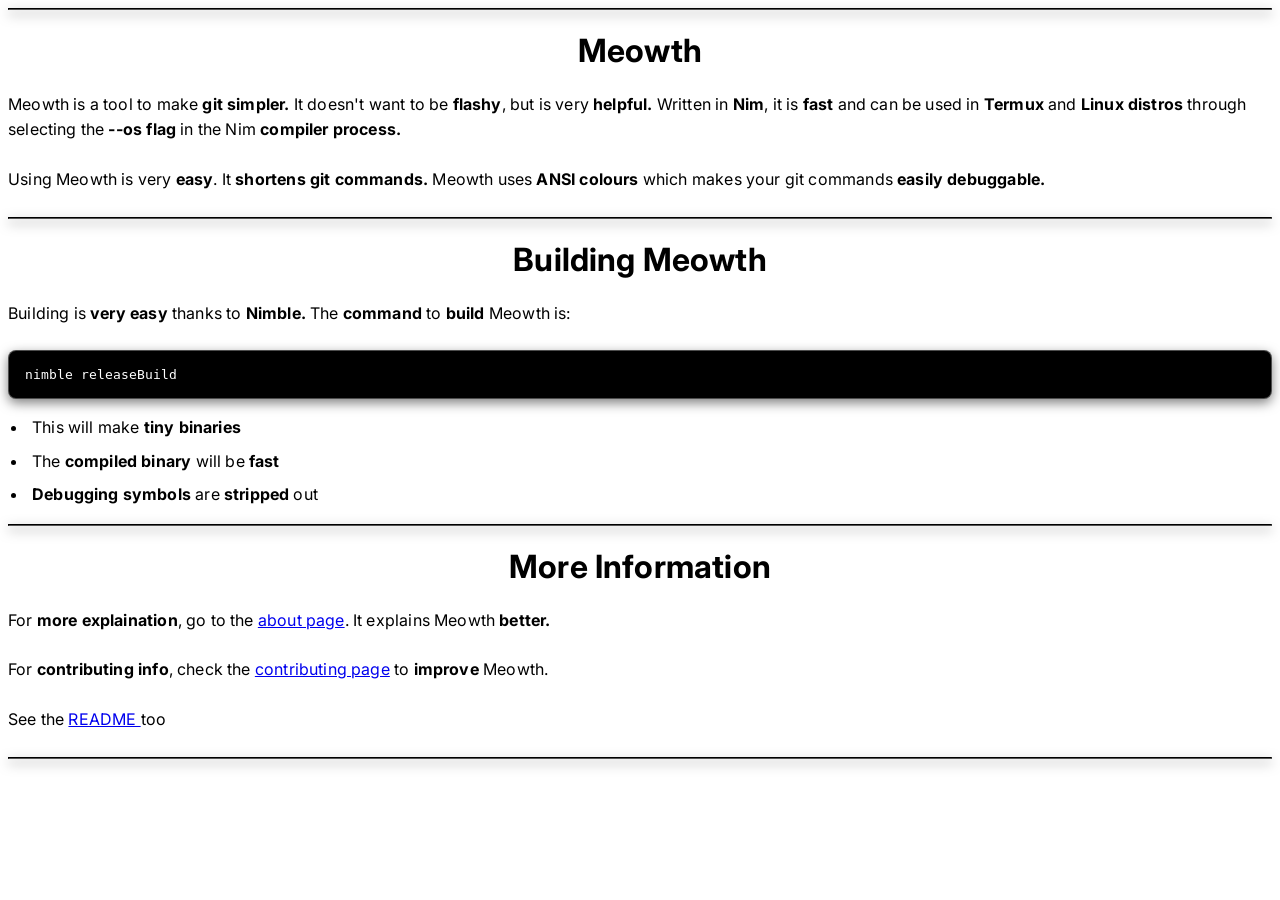
==== index.html @ bbd3a5fd "fix files not updating" ====
<!DOCTYPE html>
<html lang="en">
<head>
  <meta charset="utf-8">
  <title>Meowth Main Page</title>
  <meta name="viewport" content="width=device-width,initial-scale=1"/>
  <link rel="stylesheet" href="src/css/style.css">
</head>
<body>
  <hr>
  <h1>Meowth</h1>
  <p>
    Meowth is a tool to make <b>git simpler.</b> 
    It doesn't want to be <b>flashy</b>, but is very <b>helpful.
    </b> Written in <b>Nim</b>, 
    it is <b>fast</b> and can be used in 
    <b>Termux</b> and <b>Linux distros</b> 
    through selecting the <b>--os flag</b> in the Nim <b>compiler process.</b>
  </p>
  <p>
    Using Meowth is very <b>easy</b>. It <b>shortens git commands.</b>
  Meowth uses <b>ANSI colours</b> which makes your git commands <b>easily debuggable.</b></p>

  <hr>
  <h1>Building Meowth</h1>
  <p>
    Building is <b>very easy</b> thanks to <b>Nimble.</b>
    The <b>command</b> to <b>build</b> Meowth is:
  </p>
  <pre class="terminal-box"><code>nimble releaseBuild</code></pre>
  <ul>
    <li>This will make <b>tiny binaries</b></li>
    <li>The <b>compiled binary</b> will be <b>fast</b></li>
    <li><b>Debugging symbols</b> are <b>stripped</b> out</li>
</ul>


  <hr>
  <h1>More Information</h1>
  <p>For <b>more explaination</b>, go to the <a href="src/html/about.html">about page</a>. It explains Meowth <b>better.</b></p>
   <p>For <b>contributing info</b>,
     check the <a href="src/html/contributing.html">
     contributing page</a> to <b>improve</b> Meowth.    </p>
  <p>See the <a href="https://github.com/jordan15citizen/meowth/blob/main/README.md">README </a>too</p>
  <hr>
</body>
---- src/css/style.css ----
@import url('https://fonts.googleapis.com/css2?family=Inter:ital,opsz,wght@0,14..32,100..900;1,14..32,100..900&display=swap');

h1 {
  text-align: center;
}

body {
  font-family: "Inter", sans-serif;
  letter-spacing: 0.011em;
}

p {
  line-height: 1.6;
  margin-bottom: 1.5rem;
}

hr {
  border-color: #000000;
  box-shadow: 0 4px 12px rgba(0, 0, 0, 0.5);
}

.terminal-box {
  background-color: #000000; 
  color: #ffffff;
  padding: 16px;
  border-radius: 8px;
  backdrop-filter: blur(5px); 
  border: 1px solid rgba(255,255,255,0.3);
  box-shadow: 0 4px 12px rgba(0, 0, 0, 0.5);
}

ul {
  list-style-type: disc;
  padding-left: 20px;
  margin-bottom: 1rem;
}

li {
  padding-left: 0.25rem;
  margin-bottom: 0.5rem; 
  line-height: 1.6;   
}

li::marker {
  color: #000000; 
}
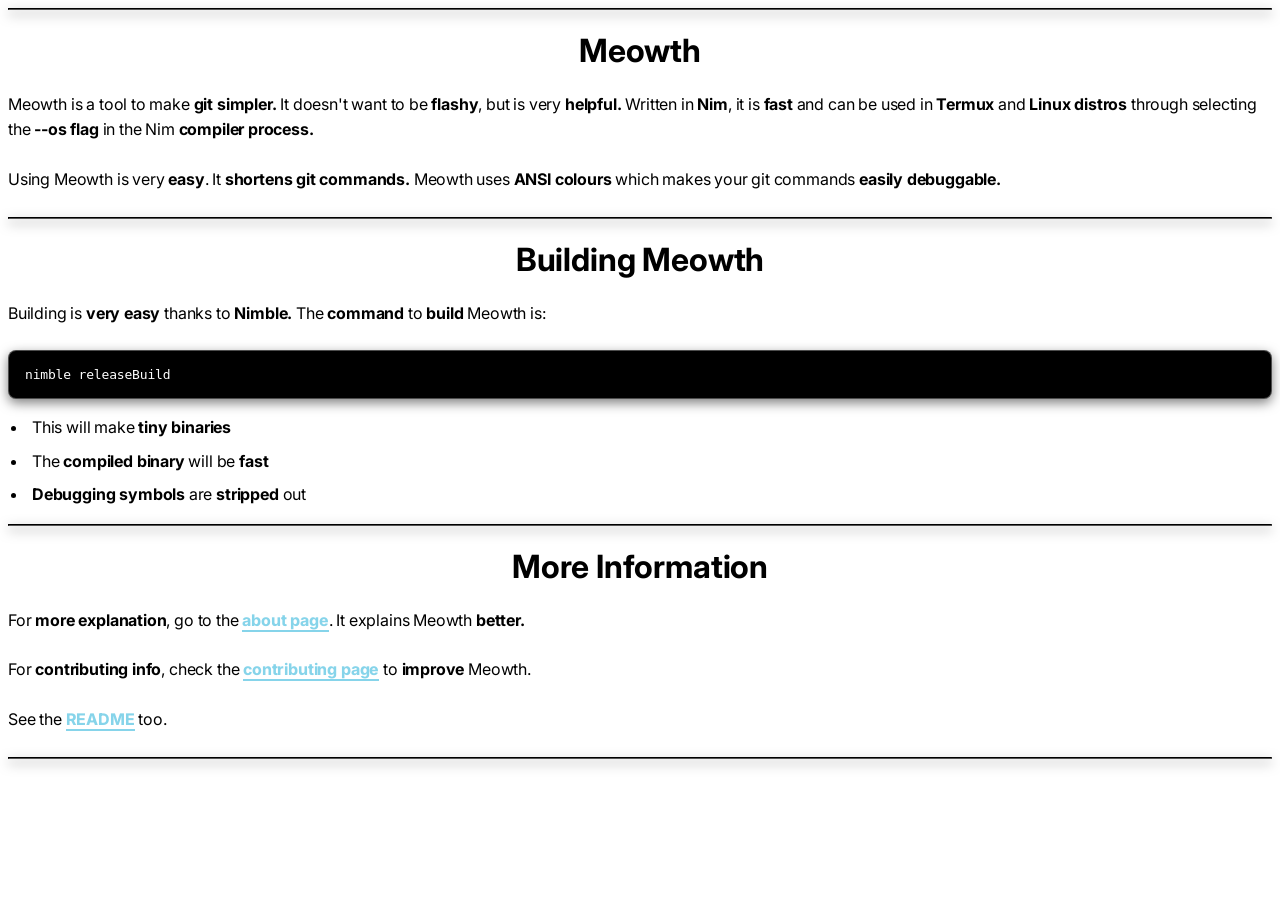
==== commit 56327f64: "0.2.75: fix indentation bug" ====
--- a/index.html
+++ b/index.html
@@ -37,10 +37,10 @@
 
   <hr>
   <h1>More Information</h1>
-  <p>For <b>more explaination</b>, go to the <a href="src/html/about.html">about page</a>. It explains Meowth <b>better.</b></p>
+  <p>For <b>more explanation</b>, go to the <a href="src/html/about.html">about page</a>. It explains Meowth <b>better.</b></p>
    <p>For <b>contributing info</b>,
      check the <a href="src/html/contributing.html">
      contributing page</a> to <b>improve</b> Meowth.    </p>
-  <p>See the <a href="https://github.com/jordan15citizen/meowth/blob/main/README.md">README </a>too</p>
+  <p>See the <a href="https://github.com/jordan15citizen/meowth/blob/main/README.md">README</a> too.</p>
   <hr>
 </body>
--- a/src/css/style.css
+++ b/src/css/style.css
@@ -6,7 +6,7 @@
 
 body {
   font-family: "Inter", sans-serif;
-  letter-spacing: 0.011em;
+  letter-spacing: -0.011em;
 }
 
 p {
@@ -41,6 +41,9 @@
   line-height: 1.6;   
 }
 
-li::marker {
-  color: #000000; 
-}
+a {
+  font-weight: 750;
+  text-decoration: none;
+  border-bottom: 2px solid #86d4ea;
+  color: #86d4ea;
+}
